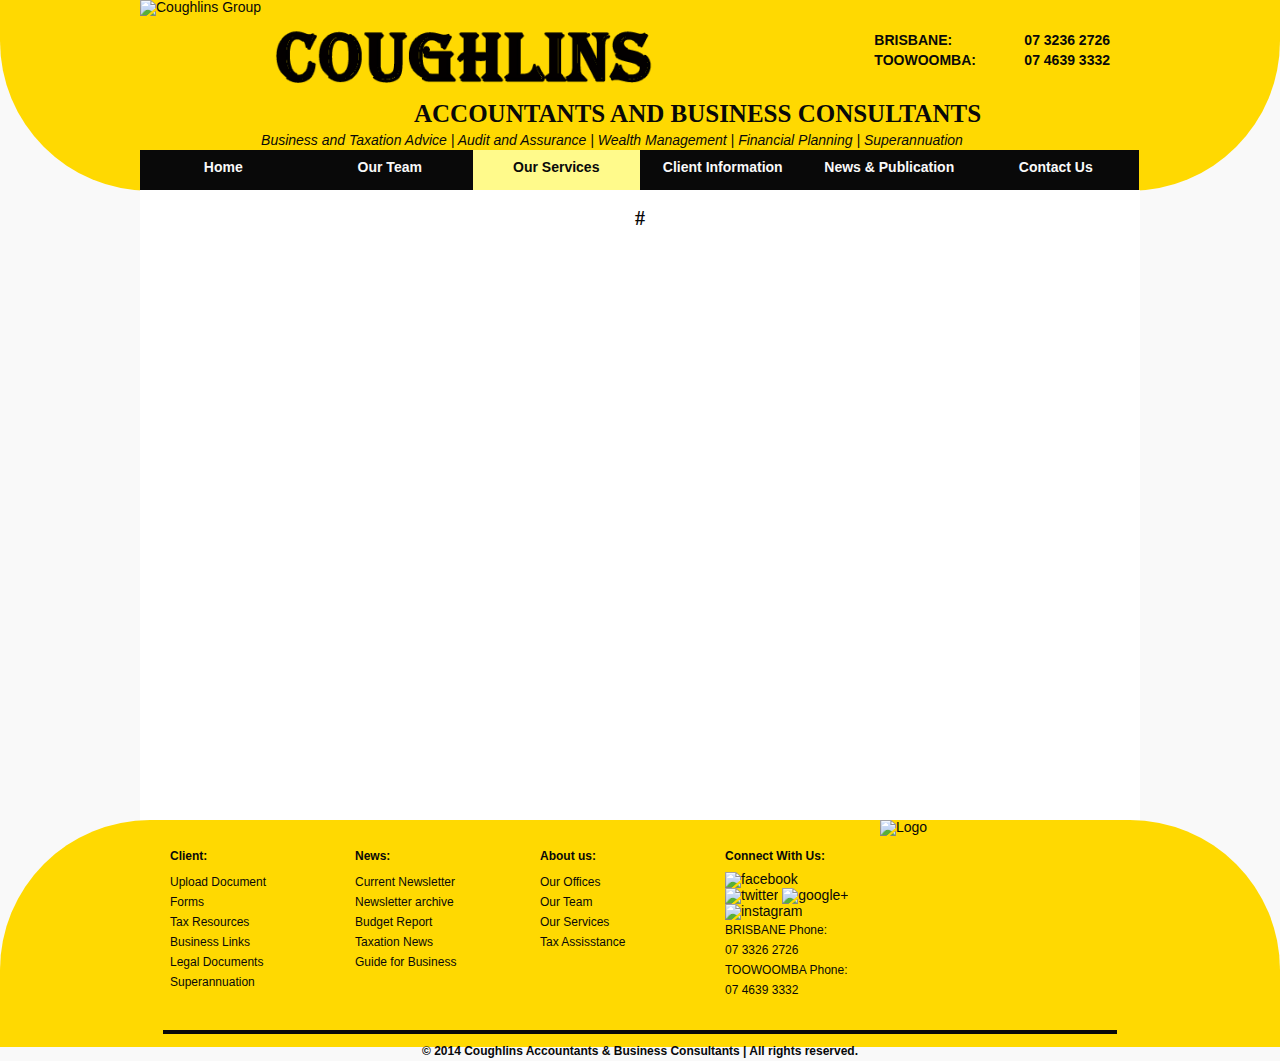
==== Group assignment 2 - update/business-advice-and-management.html @ ccf6cd34 "Fixed up the footer" ====
<!doctype html>
<!-- ADAM DO THIS -->
<html lang="en">

	<head> 
		<meta charset="utf-8">
		<title>Coughlins Accountants</title>
		<meta name="robots" content="index, follow">
		<link rel="stylesheet" href="css/styles.css" type="text/css">
	</head>
	
	<body>
		<div id="top-bar"></div>
		<!--<div class="outside gradient"></div>-->
		<div id="big-container">
			
			<div id="header">
				<a href="index.html"><img src="images/coughlinsgroup2.png" class="headingpic" alt="Coughlins Group"></a>
				<div id="phonenumber">
					<ul id="place">
					<li>BRISBANE:</li>
					<li>TOOWOOMBA:</li>
					</ul>
					<ul id="number">
					<li>07&nbsp;3236&nbsp;2726</li>
					<li>07&nbsp;4639&nbsp;3332</li>
					</ul>
				</div>
				<a href="index.html"><img src="images/heading.png" class="headingtitle" alt="COUGHLINS"></a>
				<h1>ACCOUNTANTS AND BUSINESS CONSULTANTS</h1>
				<p class="specialties"><em>Business and Taxation Advice | Audit and Assurance | Wealth Management | Financial Planning | Superannuation</em></p>
			</div>
			
			<div id="nav">
				<ul>
					<li><a href="index.html">Home</a></li>
					<li><a href="team.html">Our Team</a></li>
					<li><a href="service.html" class="active">Our Services</a>
						<ul>
							<li><a href="business-personal-taxation.html">Business &amp; Personal Taxation</a></li>
							<li><a href="business-advice-and-management.html">Business Advice &amp; Management</a></li>
						</ul>
					</li>
					<li><a href="client-information.html">Client Information</a>
						<ul>
							<li><a href="buying-a-business.html">Buying a Business</a></li>
							<li><a href="forms-spreadsheets.html">Forms &amp; Spreadsheets</a></li>
						</ul>
					</li>
					<li><a href="news-and-publications.html">News &amp; Publication</a>
						<ul>
							<li><a href="news-and-publications.html">Monthly Client Newsletter</a></li>
							<li><a href="newsletter-archive.html">Newsletter Archive</a></li>
							<li><a href="other-publications.html">Other Publications</a></li>
						</ul>
					</li>
					<li><a href="contact.html">Contact Us</a></li>
				</ul>
				<div class="clear"></div>
			</div>
			<!--
			<div class="gradient">
				<h2>#</h2>
			</div>
			-->
			<div id="content" >
				<h3>#</h3>
			</div>
		</div>	

		<div id="footer" >
		<div id="footer_container">
			<div class="bottom">
				 <h4> Client: </h4>
				 <a href="http://www.dropitto.me/coughlin"><p>Upload Document</p></a>
				 <a href="forms-spreadsheets.html"><p> Forms </p></a>
				 <a href="business-personal-taxation.html"><p> Tax Resources </p></a>
				 <a href="client-information.html"><p> Business Links </p></a>
				 <a href="http://www.lawcentral.com.au/"><p> Legal Documents </p></a>
				 <a href="other-publications.html"><p>Superannuation</p></a>
			</div>
			<div class="bottom">
				 <h4>News:</h4>
				 <a href="news-and-publications.html"><p> Current Newsletter </p></a>
				 <a href="newsletter-archive.html"><p> Newsletter archive </p></a>
				 <a href="other-publications.html"><p> Budget Report </p></a>
				 <a href="other-publications.html"><p> Taxation News </p></a>
				 <a href="buying-a-business.html"><p> Guide for Business </p></a>

			</div>
			<div class="bottom">
				 <h4> About us: </h4>
				 <a href="index.html"><p>Our Offices</p></a>
				 <a href="team.html"><p>Our Team</p></a>
				 <a href="service.html"><p>Our Services</p></a>
				 <a href="business-personal-taxation.html"><p>Tax Assisstance</p></a>
				 
			</div>
			<div class="bottom">
				 <h4> Connect With Us: </h4>
				 <a href="http://www.facebook.com"><img src="images/fb.png" alt="facebook"></a>
				 <a href="http://twitter.com"><img src="images/twit.png" alt="twitter"></a>
				 <a href="http://plus.google.com"><img src="images/google.png" alt="google+"></a>
				 <a href="https://instagram.com/"><img src="images/ins.png" alt="instagram"></a>
				 <p>BRISBANE Phone:</p>
				 <p>07 3326 2726</p>
				 <p>TOOWOOMBA Phone:</p>
				 <p>07 4639 3332</p>
			</div>
			<div class="logo">
				<img src="images/logo.png" class="logo" alt="Logo">
			</div>
			<div id="announcement">
			<hr>
			<p>&copy; 2014 Coughlins Accountants &amp; Business Consultants | All rights reserved.</p>
			</div>
		</div>
		</div>
	</body>

	
</html>
---- Group assignment 2 - update/css/styles.css ----
/*--------------------------------------------------------------- */
/* http://meyerweb.com/eric/tools/css/reset/ 
   v2.0 | 20110126
   License: none (public domain)
*/

html, body, div, span, applet, object, iframe,
h1, h2, h3, h4, h5, h6, p, blockquote, pre,
a, abbr, acronym, address, big, cite, code,
del, dfn, em, img, ins, kbd, q, s, samp,
small, strike, strong, sub, sup, tt, var,
b, u, i, center,
dl, dt, dd, ol, ul, li,
fieldset, form, label, legend,
table, caption, tbody, tfoot, thead, tr, th, td,
article, aside, canvas, details, embed, 
figure, figcaption, footer, header, hgroup, 
menu, nav, output, ruby, section, summary,
time, mark, audio, video {
	margin: 0;
	padding: 0;
	border: 0;
	font-size: 100%;
	font: arial;
	vertical-align: baseline;
}
/* HTML5 display-role reset for older browsers */
article, aside, details, figcaption, figure, 
footer, header, hgroup, menu, nav, section {
	display: block;
}
body {
	line-height: 1;
}
ol, ul {
	list-style: none;
}
blockquote, q {
	quotes: none;
}
blockquote:before, blockquote:after,
q:before, q:after {
	content: '';
	content: none;
}
table {
	border-collapse: collapse;
	border-spacing: 0;
}

/*-------------------------------------------------------------------------------------------- */

/*Colours to use */
/*
1 colour #ffd901; 
2 colour #fffa8b; 
3 colour #f9f9f9;
4 colour #090909;
4 colour #fff3cd;

*/

body
	{ 
		background-color: #f9f9f9;
		font-family: Arial,"Helvetica Neue",Helvetica,sans-serif;
		font-size: 14px;
		color: #090909;
	}

#top-bar
	{
		position: absolute;
		background-color: #FFD901;
		height: 191px;
		width: 100%;
		top: 0px;
		z-index: -1;
		border-radius: 0 0 150px 150px;
	}

div.outside.gradient
	{
		position: absolute;
		top: 191px;
		height: 50px;
		width: 100%;
		z-index: -1;
		background: -webkit-linear-gradient(#ffd901 0%, #f9f9f9 95%); /* For Safari 5.1 to 6.0 */
		background: -o-linear-gradient(#ffd901 0%, #f9f9f9 95%); /* For Opera 11.1 to 12.0 */
		background: -moz-linear-gradient(#ffd901 0%, #f9f9f9 95%); /* For Firefox 3.6 to 15 */
		background: linear-gradient(#ffd901 0%, #f9f9f9 95%); /* Standard syntax (must be last) */
	}

#bottom-bar 
	{
		position: relative;
		background-color: #FFD901;
		height: 100px;
		width: 100%;
		bottom: 0px;
		z-index: -1;
	}

#big-container 
	{	
		width: 1000px;
		height: auto;
		margin-left: auto;
		margin-right: auto;
		z-index:10;
	}
/******************
*    head  *
******************/
#header
	{	
		background-color: #ffd901;
		height: 150px;
	}

#header h1
	{	
		margin: 5px 0 0 270px;
	}
	
#phonenumber
	{	
		float: right;
		padding: 30px;
		font-weight: bold;
	}
	
.headingtitle
	{	
		margin-top: 20px;
		height: 70px;
	}	
	
.headingpic
	{	
		height: 150px;
		float: left;
	}		

#place
	{
		float: left;
		line-height: 20px;
	}	

#number
	{
		margin-left: 150px;
		line-height: 20px;
	}

p.specialties
{
	margin: 0;
}
	
/******************
*    nav  *
******************/	
#nav
	{	
		/* height: 40px; */
		background: #090909;
		position:relative;
        z-index:100;
        width: 999px;
	}
	
#nav li
	{
		float: left;
		position: relative;
		width: 16.66666666%;
	}	
	
#nav li a
	{
		color: #f9f9f9;
		text-align: center;
		text-decoration: none;
		font-weight: bold;
		display: block;
		padding: 10px;
		height: 20px;
		transition: background-color 0.5s;
	}

#nav ul li a:hover
	{
		color: #090909;
		background-color: #FFD901;
	}		

#nav ul ul 
	{
		opacity: 0;
		visibility: hidden;
		position: absolute;
		transition: opacity 0.5s;
	}
	
#nav ul ul li	
	{
		width: 245px;
	}
	
#nav ul ul li a
	{
		text-align: left;
		background-color: #fffa8b;
		color: #090909;	
	}

#nav ul ul li a:hover
	{
		background-color: #FFD901;
	}
#nav ul li:hover ul
	{
		visibility: visible;
		opacity: 1;
	}
	
#nav .active
	{
		color: #090909;
		background-color: #fffa8b;
	}
	
/******************
*    content  *
******************/	


#content
	{
		min-height: 600px; 	/* temporary */
		background-color: white;	/* temporary */
		padding: 15px 30px 15px 30px;
		text-align: both;
	}

#content a
	{
		background-color: #fff3cd;
	}
	
div.gradient
	{
		height: 50px;
		background: -webkit-linear-gradient(#ffd901 0%, white 95%); /* For Safari 5.1 to 6.0 */
		background: -o-linear-gradient(#ffd901 0%, white 95%); /* For Opera 11.1 to 12.0 */
		background: -moz-linear-gradient(#ffd901 0%, white 95%); /* For Firefox 3.6 to 15 */
		background: linear-gradient(#ffd901 0%, white 95%); /* Standard syntax (must be last) */
	}

/******************
*    home  *
******************/		
	
#address1 , #address2
	{
		padding: 20px;
	}
	
.addresspic
	{
		margin:10px 70px 30px 20px;
		float: left;
	}

ul.circle 
	{
		list-style-type: circle;
		padding-left: 40px;
	}
	
/******************
*    footer  *
******************/	
#footer
	{
		overflow: hidden;
		background-color: #ffd901;
		clear: both;
		border-radius: 150px 150px 0 0;
		width: 100%;
		height: 227px;
	}
#footer_container
	{
		position: absolute;
		margin-left: auto;
		margin-right: auto;
		left: 0;
		right: 0;
		width: 1000px;

	}
#footer p
	{
		font-size: 12px;
		margin: 0;
	}
	
#announcement
	{
		clear: both;
		text-align: center;
		font-weight: bold;
	}
	
#announcement hr
	{
		width: 95%;
		margin-top: 0;
		border: 2px solid #090909;
	}	
	
.bottom
	{
		width: 125px;
		float: left;
		padding: 30px;
	}

.bottom img
	{
		width: 20px;
	}
	
.logo
	{
		float: left;
		width:  230px;
	}
	
/******************
*   Contact  *
******************/		

#contactmail
	{
		float: left;
		width: 50%;
	}

	#contactname
		{
			float:left;
		}
		
	#contactaddress
		{
			float:left;
			margin-left: 45px;
		}	
	
#contactform
	{
		float:left;
		width: 50%;
	}	

	#form
		{
			padding: 10px; /* temporary: do something more here */
		}
	
/******************
*   addition  *
******************/		
.clear 
	{
		clear: both;
	}

.center
	{
		text-align: center;
	}
	
p
	{
		font-family: Arial,"Helvetica Neue",Helvetica,sans-serif;
		font-size: 14px;
		margin: 10px 0 10px 0;
		line-height: 20px;
	}

b
	{
		font-weight: bold; 
	}
	
h1
	{
		font-family: Georgia,Times,"Times New Roman",serif;
		font-size: 25px;
		font-weight: bold;
		padding: 4px;
	}

h2
	{
		font-family: Georgia,Times,"Times New Roman",serif;
		font-size: 25px; 
		text-align: center;
		padding: 8px;
		background: white;
	}
	
h3
	{
		font-family: Georgia,Times,"Times New Roman",serif;
		font-size: 20px; 
		font-weight: bold; 
		margin: 3px; 
		text-align: center;
	}
	
h4
	{
		font-size: 12px;
		font-weight: bold;
		margin-bottom: 10px;
	}

h5
	{
		font-size: 18px;
		font-weight: bold;
		margin-bottom: 15px;
		text-align: center;
	}	
	
a:link 
	{
		color: #090909;
		text-decoration: none;
	}

a:visited 
	{
		color: #494949;
		text-decoration: none;
	}

a:hover 
	{
		color: #090909;
		text-decoration: underline;
	}

a:active
	{
		color: #090909;
		text-decoration: underline;
	}
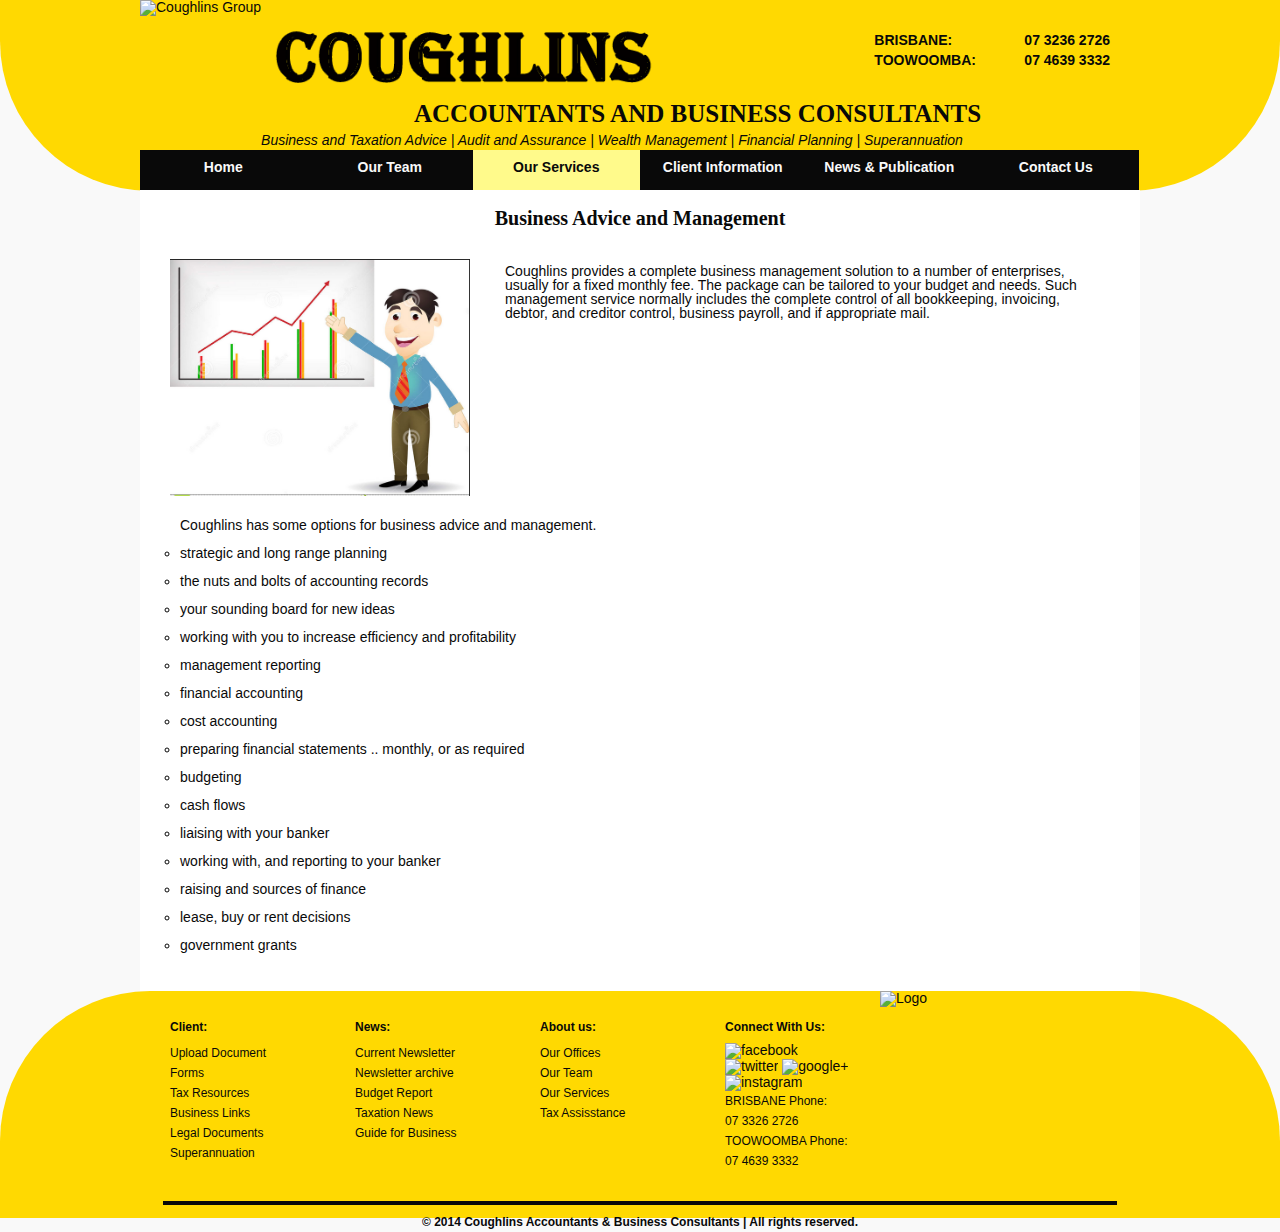
==== commit bea5a5ca: "billy's addition" ====
--- a/Group assignment 2 - update/business-advice-and-management.html
+++ b/Group assignment 2 - update/business-advice-and-management.html
@@ -7,6 +7,7 @@
 		<title>Coughlins Accountants</title>
 		<meta name="robots" content="index, follow">
 		<link rel="stylesheet" href="css/styles.css" type="text/css">
+		<link rel="stylesheet" href="css/businesspersonaltax.css" type="text/css">
 	</head>
 	
 	<body>
@@ -63,9 +64,61 @@
 				<h2>#</h2>
 			</div>
 			-->
+			
+			<!-- BILLY DO THIS -->
 			<div id="content" >
-				<h3>#</h3>
+				<h3>Business Advice and Management</h3>
+				<br>
+				<br>
+				<div id="content1">
+				<img src="images/Capture1.PNG" alt="tax" width="300">
+				</div>
+				<div id="content4">
+				Coughlins provides a complete business management solution to a number of enterprises, usually for a fixed monthly fee.
+​				The package can be tailored to your budget and needs.
+				Such management service normally includes the complete control of all bookkeeping, invoicing, debtor, and creditor control, business payroll, and if appropriate mail.
+				</div>
+				<br>
+				<div id="content3">
+				Coughlins has some options for business advice and management.
+				<ul style="list-style-type:circle">
+				<br>
+				<li>strategic and long range planning</li>
+				<br>
+				<li>the nuts and bolts of accounting records</li>
+				<br>
+				<li>your sounding board for new ideas</li>
+				<br>
+				<li>working with you to increase efficiency and profitability</li>
+				<br>
+				<li>management reporting</li>
+				<br>
+				<li>financial accounting</li>
+				<br>
+				<li>cost accounting</li>
+				<br>
+				<li>preparing financial statements .. monthly, or as required</li>
+				<br>
+				<li>budgeting</li>
+				<br>
+				<li>cash flows</li>
+				<br>
+				<li>liaising with your banker</li>
+				<br>
+				<li>working with, and reporting to your banker</li>
+				<br>
+				<li>raising and sources of finance</li>
+				<br>
+				<li>lease, buy or rent decisions</li>
+				<br>
+				<li>government grants</li>
+​
+​
+				</ul>
 			</div>
+			<div class="clear"></div>
+			</div>
+
 		</div>	
 
 		<div id="footer" >
--- a/Group assignment 2 - update/css/businesspersonaltax.css
+++ b/Group assignment 2 - update/css/businesspersonaltax.css
@@ -0,0 +1,22 @@
+#content1{
+	float:left;
+}
+
+#content2{
+	padding:5px;
+	float:right;
+	width: 600px;
+	height: 202px;
+}
+
+#content3{
+	padding: 10px;
+	float:left;
+}
+
+#content4{
+	padding:5px;
+	float:right;
+	width: 600px;
+	height: 239px;
+}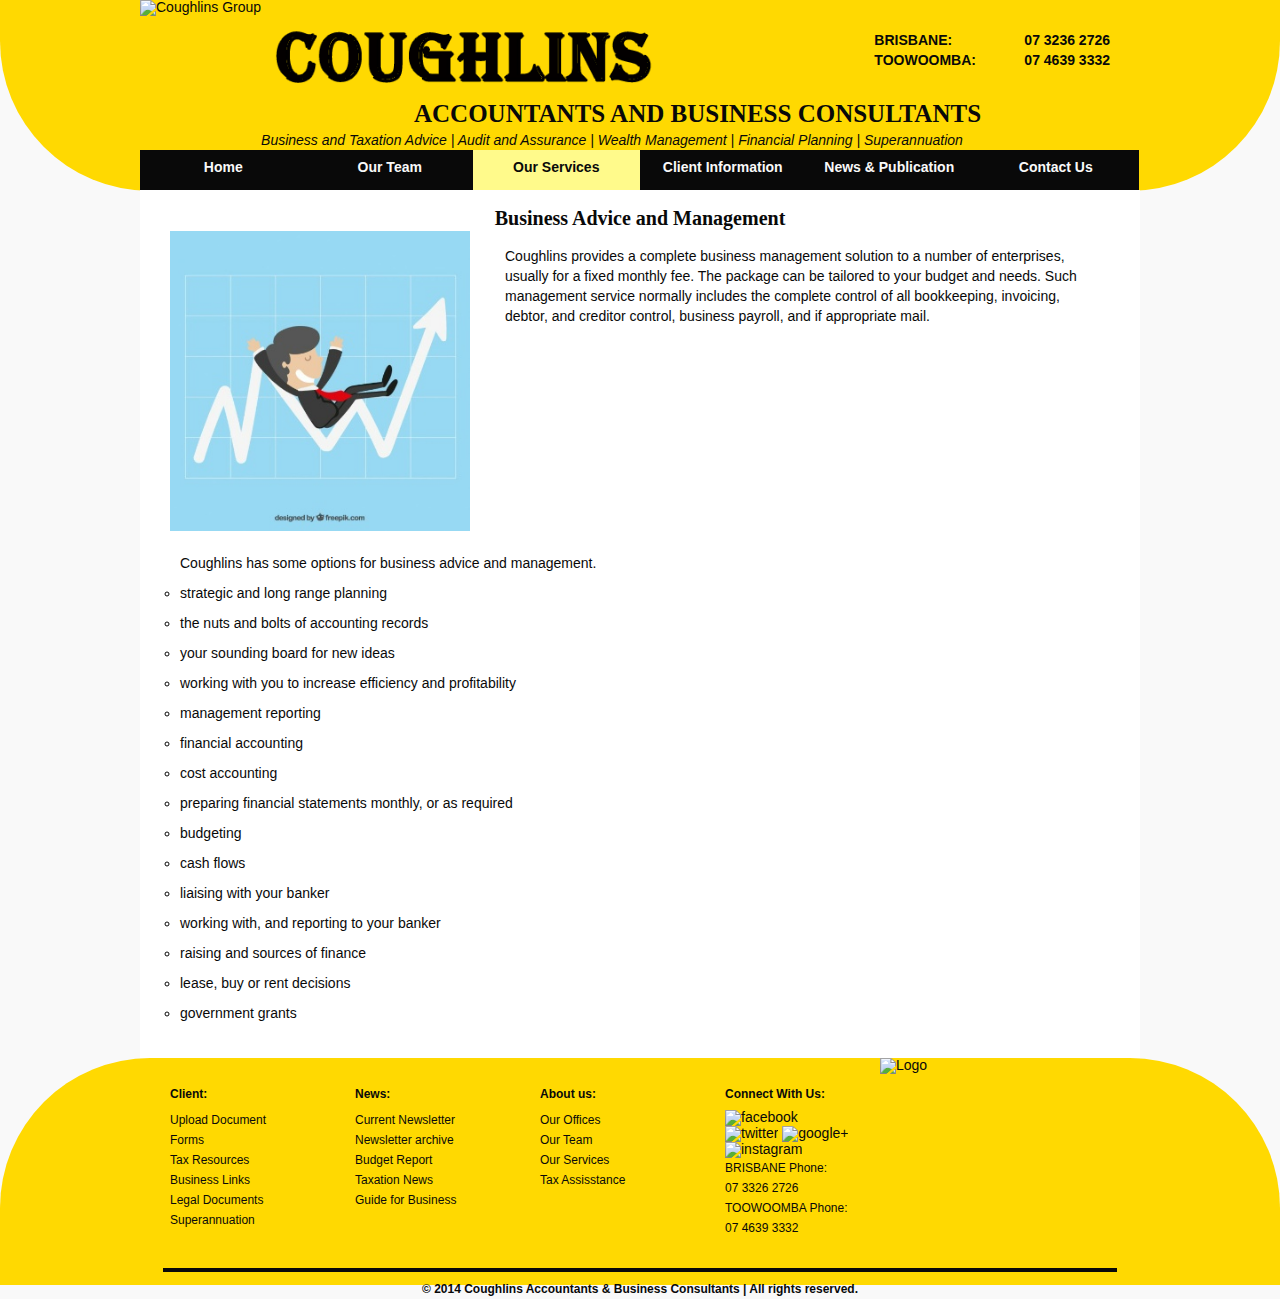
==== commit 0d503bd3: "fixed billy's code" ====
--- a/Group assignment 2 - update/business-advice-and-management.html
+++ b/Group assignment 2 - update/business-advice-and-management.html
@@ -59,67 +59,37 @@
 				</ul>
 				<div class="clear"></div>
 			</div>
-			<!--
-			<div class="gradient">
-				<h2>#</h2>
-			</div>
-			-->
 			
 			<!-- BILLY DO THIS -->
 			<div id="content" >
 				<h3>Business Advice and Management</h3>
-				<br>
-				<br>
-				<div id="content1">
 				<img src="images/Capture1.PNG" alt="tax" width="300">
+				<div id="content4">
+					<p>Coughlins provides a complete business management solution to a number of enterprises, usually for a fixed monthly fee. The package can be tailored to your budget and needs. Such management service normally includes the complete control of all bookkeeping, invoicing, debtor, and creditor control, business payroll, and if appropriate mail.
 				</div>
-				<div id="content4">
-				Coughlins provides a complete business management solution to a number of enterprises, usually for a fixed monthly fee.
-​				The package can be tailored to your budget and needs.
-				Such management service normally includes the complete control of all bookkeeping, invoicing, debtor, and creditor control, business payroll, and if appropriate mail.
+				<div id="content3">
+					<p>Coughlins has some options for business advice and management.</p>
+					<ul>
+						<li><p>strategic and long range planning</p></li>
+						<li><p>the nuts and bolts of accounting records</p></li>
+						<li><p>your sounding board for new ideas</p></li>
+						<li><p>working with you to increase efficiency and profitability</p></li>
+						<li><p>management reporting</p></li>
+						<li><p>financial accounting</p></li>
+						<li><p>cost accounting</p></li>
+						<li><p>preparing financial statements monthly, or as required</p></li>
+						<li><p>budgeting</p></li>
+						<li><p>cash flows</p></li>
+						<li><p>liaising with your banker</p></li>
+						<li><p>working with, and reporting to your banker</p></li>
+						<li><p>raising and sources of finance</p></li>
+						<li><p>lease, buy or rent decisions</p></li>
+						<li><p>government grants</p></li>
+					</ul>
 				</div>
-				<br>
-				<div id="content3">
-				Coughlins has some options for business advice and management.
-				<ul style="list-style-type:circle">
-				<br>
-				<li>strategic and long range planning</li>
-				<br>
-				<li>the nuts and bolts of accounting records</li>
-				<br>
-				<li>your sounding board for new ideas</li>
-				<br>
-				<li>working with you to increase efficiency and profitability</li>
-				<br>
-				<li>management reporting</li>
-				<br>
-				<li>financial accounting</li>
-				<br>
-				<li>cost accounting</li>
-				<br>
-				<li>preparing financial statements .. monthly, or as required</li>
-				<br>
-				<li>budgeting</li>
-				<br>
-				<li>cash flows</li>
-				<br>
-				<li>liaising with your banker</li>
-				<br>
-				<li>working with, and reporting to your banker</li>
-				<br>
-				<li>raising and sources of finance</li>
-				<br>
-				<li>lease, buy or rent decisions</li>
-				<br>
-				<li>government grants</li>
-​
-​
-				</ul>
+				<div class="clear"></div>
 			</div>
-			<div class="clear"></div>
-			</div>
-
-		</div>	
+		</div>
 
 		<div id="footer" >
 		<div id="footer_container">
--- a/Group assignment 2 - update/css/businesspersonaltax.css
+++ b/Group assignment 2 - update/css/businesspersonaltax.css
@@ -1,20 +1,29 @@
-#content1{
+#content1
+{
 	float:left;
 }
 
-#content2{
+#content2
+{
 	padding:5px;
 	float:right;
 	width: 600px;
 	height: 202px;
 }
 
-#content3{
+#content3
+{
 	padding: 10px;
 	float:left;
 }
 
-#content4{
+#content3 ul
+{
+	list-style-type: circle;
+}
+
+#content4
+{
 	padding:5px;
 	float:right;
 	width: 600px;
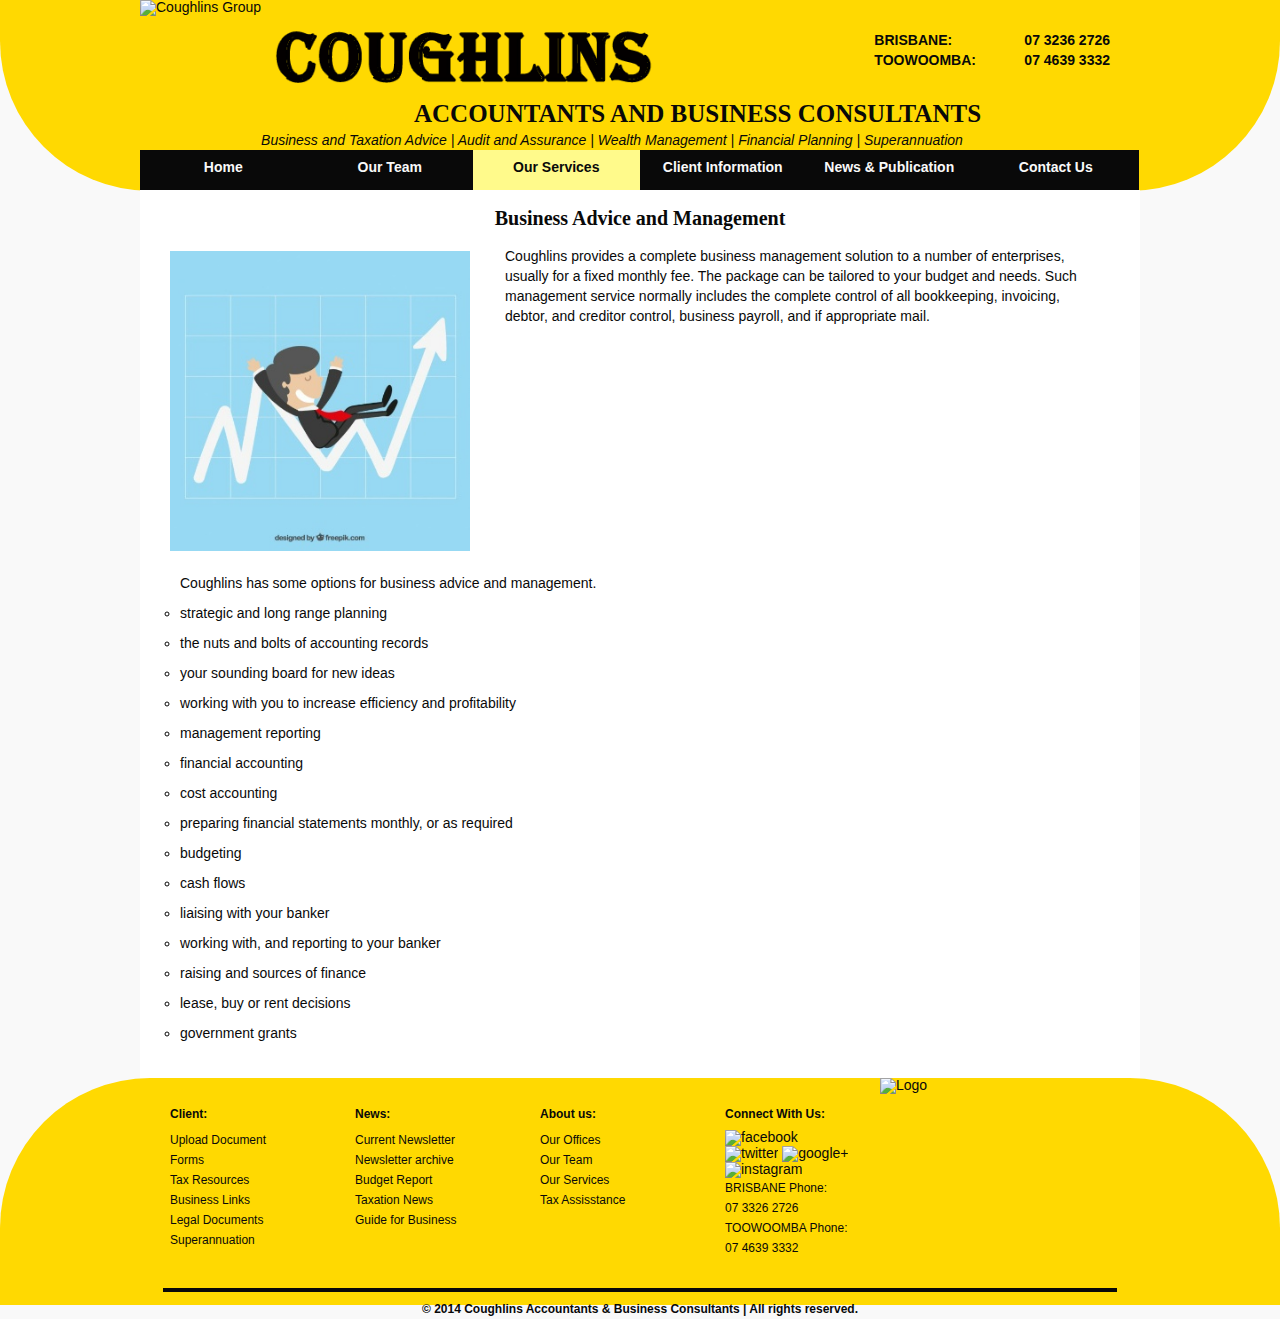
==== commit c9eb6a99: "code now validates correctly" ====
--- a/Group assignment 2 - update/business-advice-and-management.html
+++ b/Group assignment 2 - update/business-advice-and-management.html
@@ -63,10 +63,13 @@
 			<!-- BILLY DO THIS -->
 			<div id="content" >
 				<h3>Business Advice and Management</h3>
-				<img src="images/Capture1.PNG" alt="tax" width="300">
+				<div id="content1">
+					<img src="images/Capture1.PNG" alt="tax" width="300">
+				</div>
 				<div id="content4">
-					<p>Coughlins provides a complete business management solution to a number of enterprises, usually for a fixed monthly fee. The package can be tailored to your budget and needs. Such management service normally includes the complete control of all bookkeeping, invoicing, debtor, and creditor control, business payroll, and if appropriate mail.
+					<p>Coughlins provides a complete business management solution to a number of enterprises, usually for a fixed monthly fee. The package can be tailored to your budget and needs. Such management service normally includes the complete control of all bookkeeping, invoicing, debtor, and creditor control, business payroll, and if appropriate mail.</p>
 				</div>
+				<div class="clear"></div>
 				<div id="content3">
 					<p>Coughlins has some options for business advice and management.</p>
 					<ul>
--- a/Group assignment 2 - update/css/styles.css
+++ b/Group assignment 2 - update/css/styles.css
@@ -243,7 +243,6 @@
 		min-height: 600px; 	/* temporary */
 		background-color: white;	/* temporary */
 		padding: 15px 30px 15px 30px;
-		text-align: both;
 	}
 
 #content a
--- a/Group assignment 2 - update/css/businesspersonaltax.css
+++ b/Group assignment 2 - update/css/businesspersonaltax.css
@@ -1,6 +1,7 @@
 #content1
 {
 	float:left;
+	margin-top: 20px;
 }
 
 #content2
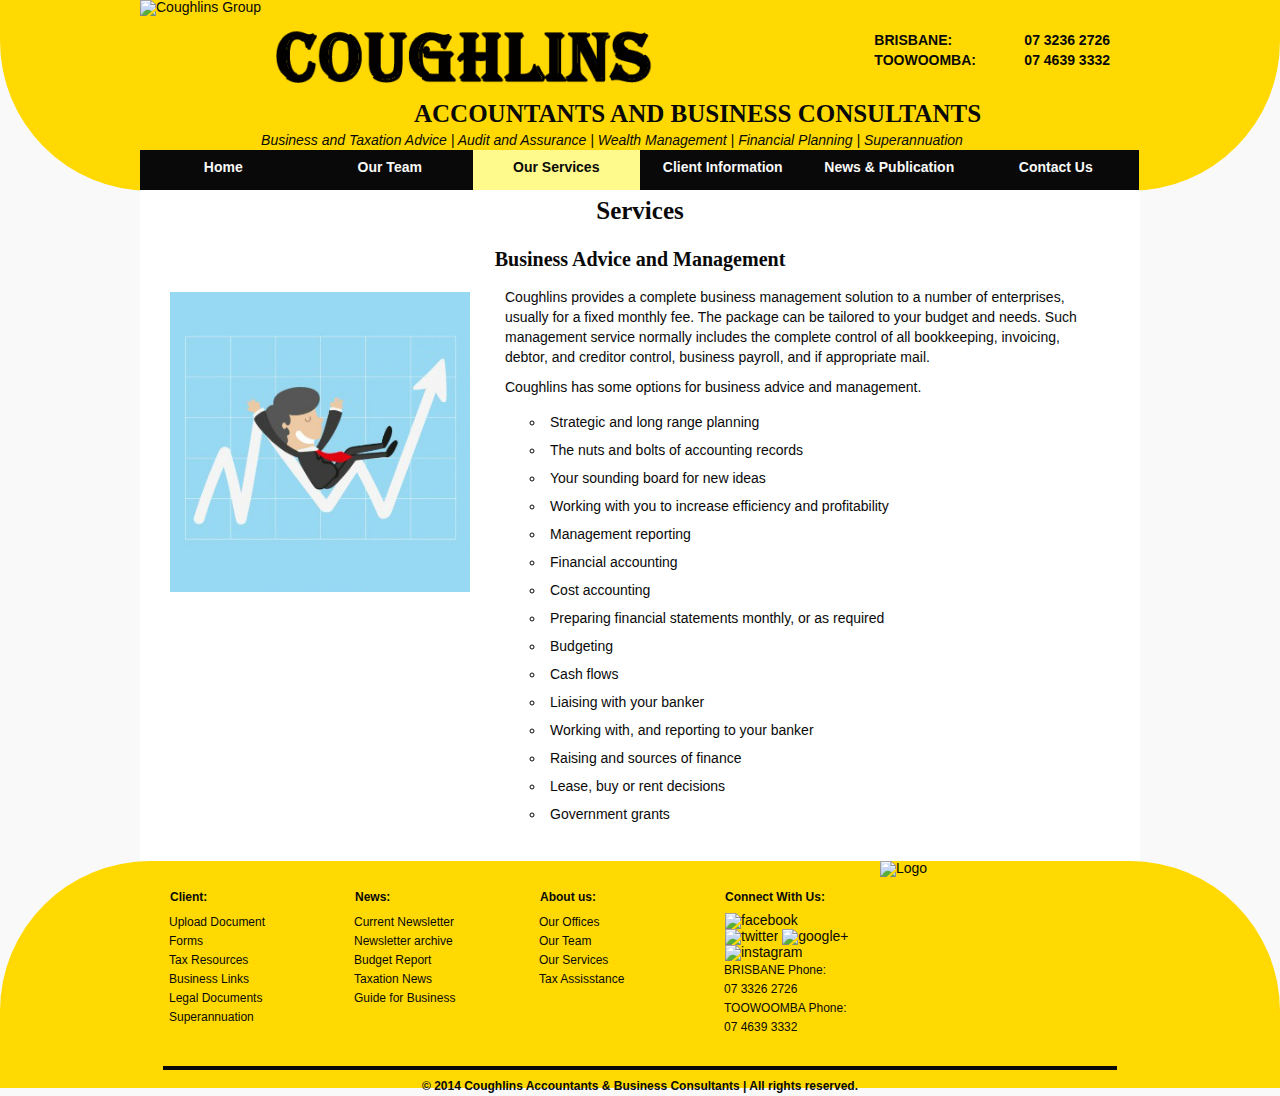
==== commit 46180e70: "fixed billy's nonsense" ====
--- a/Group assignment 2 - update/business-advice-and-management.html
+++ b/Group assignment 2 - update/business-advice-and-management.html
@@ -60,34 +60,31 @@
 				<div class="clear"></div>
 			</div>
 			
-			<!-- BILLY DO THIS -->
+			<h2>Services</h2>
 			<div id="content" >
 				<h3>Business Advice and Management</h3>
-				<div id="content1">
+				<div id="left">
 					<img src="images/Capture1.PNG" alt="tax" width="300">
 				</div>
-				<div id="content4">
+				<div id="right">
 					<p>Coughlins provides a complete business management solution to a number of enterprises, usually for a fixed monthly fee. The package can be tailored to your budget and needs. Such management service normally includes the complete control of all bookkeeping, invoicing, debtor, and creditor control, business payroll, and if appropriate mail.</p>
-				</div>
-				<div class="clear"></div>
-				<div id="content3">
 					<p>Coughlins has some options for business advice and management.</p>
-					<ul>
-						<li><p>strategic and long range planning</p></li>
-						<li><p>the nuts and bolts of accounting records</p></li>
-						<li><p>your sounding board for new ideas</p></li>
-						<li><p>working with you to increase efficiency and profitability</p></li>
-						<li><p>management reporting</p></li>
-						<li><p>financial accounting</p></li>
-						<li><p>cost accounting</p></li>
-						<li><p>preparing financial statements monthly, or as required</p></li>
-						<li><p>budgeting</p></li>
-						<li><p>cash flows</p></li>
-						<li><p>liaising with your banker</p></li>
-						<li><p>working with, and reporting to your banker</p></li>
-						<li><p>raising and sources of finance</p></li>
-						<li><p>lease, buy or rent decisions</p></li>
-						<li><p>government grants</p></li>
+					<ul class="circle">
+						<li><p>Strategic and long range planning</p></li>
+						<li><p>The nuts and bolts of accounting records</p></li>
+						<li><p>Your sounding board for new ideas</p></li>
+						<li><p>Working with you to increase efficiency and profitability</p></li>
+						<li><p>Management reporting</p></li>
+						<li><p>Financial accounting</p></li>
+						<li><p>Cost accounting</p></li>
+						<li><p>Preparing financial statements monthly, or as required</p></li>
+						<li><p>Budgeting</p></li>
+						<li><p>Cash flows</p></li>
+						<li><p>Liaising with your banker</p></li>
+						<li><p>Working with, and reporting to your banker</p></li>
+						<li><p>Raising and sources of finance</p></li>
+						<li><p>Lease, buy or rent decisions</p></li>
+						<li><p>Government grants</p></li>
 					</ul>
 				</div>
 				<div class="clear"></div>
--- a/Group assignment 2 - update/css/styles.css
+++ b/Group assignment 2 - update/css/styles.css
@@ -110,6 +110,97 @@
 		margin-right: auto;
 		z-index:10;
 	}
+/*idea for the CSS lightbox is adapted from http://codepen.io/gschier/pen/HCoqh /*
+/******************
+* offsite nav *
+******************/
+
+#offsiteNav
+{
+	background: rgba(0, 0, 0, 0.8);
+	position: fixed;
+	margin: auto;
+	left: 0;
+	right: 0;
+	width: 100%;
+	height: 100%;
+	z-index: 997;
+	padding: 10px;
+	display: none;
+}
+
+#offsiteNav div.clickOff
+{
+	background: transparent;
+	position: fixed;
+	margin: auto;
+	left: 0;
+	right: 0;
+	width: 100%;
+	height: 100%;
+	z-index: 998;
+	padding: 10px;
+}
+
+#offsiteNav p
+{
+	position: fixed;
+	height: 70px;
+	width: 300px;
+	text-align: center;
+	margin: auto;
+	margin-top: 150px;
+	left: 0;
+	right: 0;
+	background: white;
+	padding: 10px;
+	z-index: 999;
+}
+
+#offsiteNav p.links
+{
+	position: fixed;
+	margin: auto;
+	margin-top: 190px;
+	left: 0;
+	right: 0;
+	height: 0;
+}
+
+#externalLink
+{
+	background-color: #fffa8b;
+	width: 110px;
+	text-align: center;
+	font-size: 24px;
+	transition: background-color 0.5s;
+	margin-right: 10px;
+	margin-left: 5px;
+	padding: 0 50px;
+}
+
+#back
+{
+	background-color: #fffa8b;
+	width: 110px;
+	text-align: center;
+	font-size: 24px;
+	transition: background-color 0.5s;	
+	padding: 0 36px;
+}
+
+#externalLink:hover
+{
+	text-decoration: none;
+	background-color: #FFD901;
+}
+
+#back:hover
+{
+	text-decoration: none;
+	background-color: #FFD901;	
+}
+
 /******************
 *    head  *
 ******************/
@@ -274,7 +365,7 @@
 		float: left;
 	}
 
-ul.circle 
+#content ul.circle 
 	{
 		list-style-type: circle;
 		padding-left: 40px;
@@ -305,7 +396,7 @@
 #footer p
 	{
 		font-size: 12px;
-		margin: 0;
+		margin: -1px;
 	}
 	
 #announcement
--- a/Group assignment 2 - update/css/businesspersonaltax.css
+++ b/Group assignment 2 - update/css/businesspersonaltax.css
@@ -1,32 +1,25 @@
-#content1
+#left
 {
 	float:left;
 	margin-top: 20px;
 }
 
-#content2
+#right
 {
 	padding:5px;
 	float:right;
 	width: 600px;
-	height: 202px;
 }
 
-#content3
+#content li
 {
-	padding: 10px;
-	float:left;
+	list-style: circle;
+	padding: 5px;
+	height: 12px;
+	padding-bottom: 11px;
 }
 
-#content3 ul
+#content li p
 {
-	list-style-type: circle;
-}
-
-#content4
-{
-	padding:5px;
-	float:right;
-	width: 600px;
-	height: 239px;
+	margin-top: 0;
 }